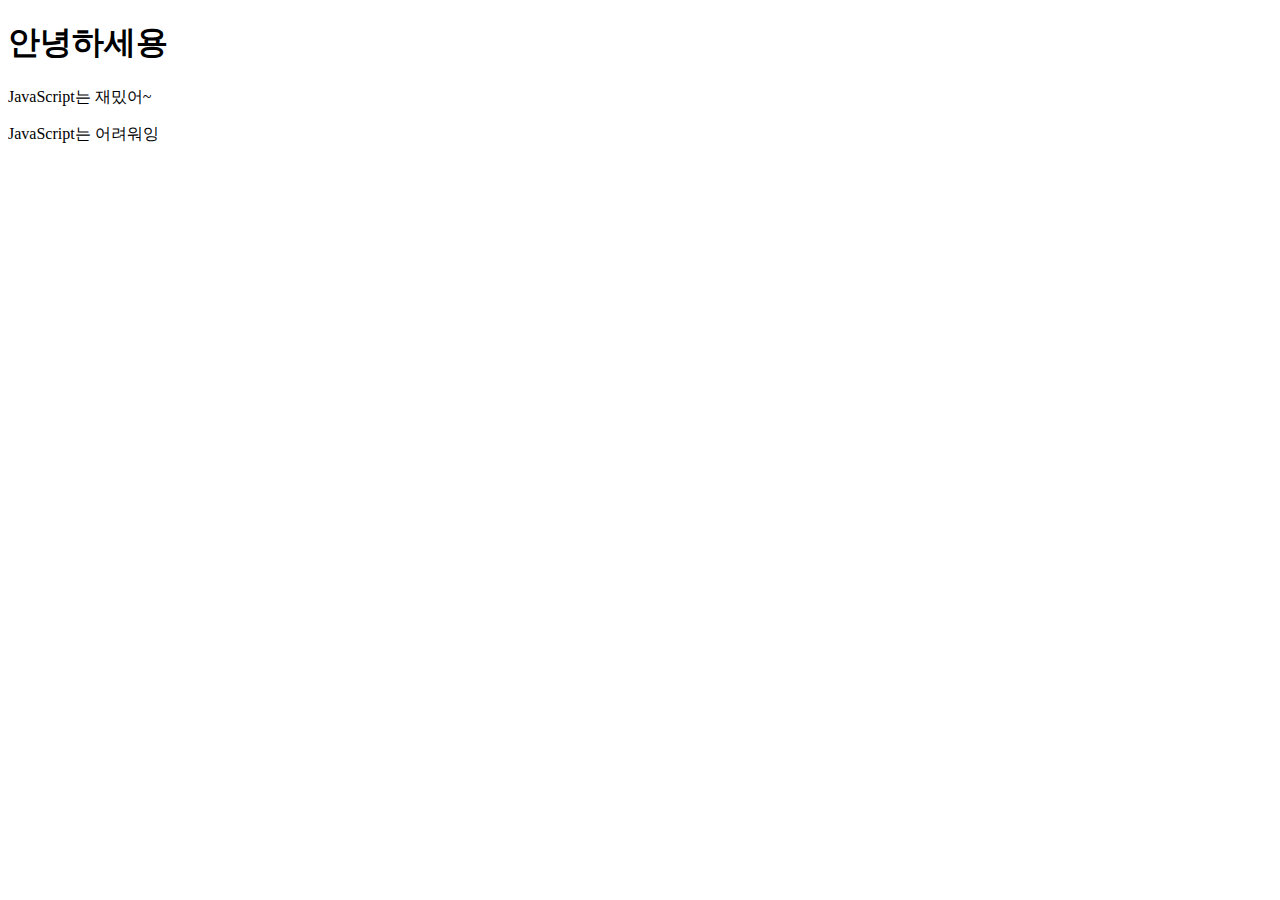
==== JAVASCRIPT-TUTORIAL/index.html @ 24dea994 "chap.13 EX 01 complete" ====
<!DOCTYPE html>
<html lang="en">
<head>
    <meta charset="UTF-8">
    <meta name="viewport" content="width=device-width, initial-scale=1.0">
    <title>JavaScript EX01</title>
</head>
<body>
    <h1>안녕하세용</h1>
    <p>JavaScript는 재밌어~</p>
    <script src="ex01.js"></script> <!--JS 로드 위치 중요-->
</body>
</html>
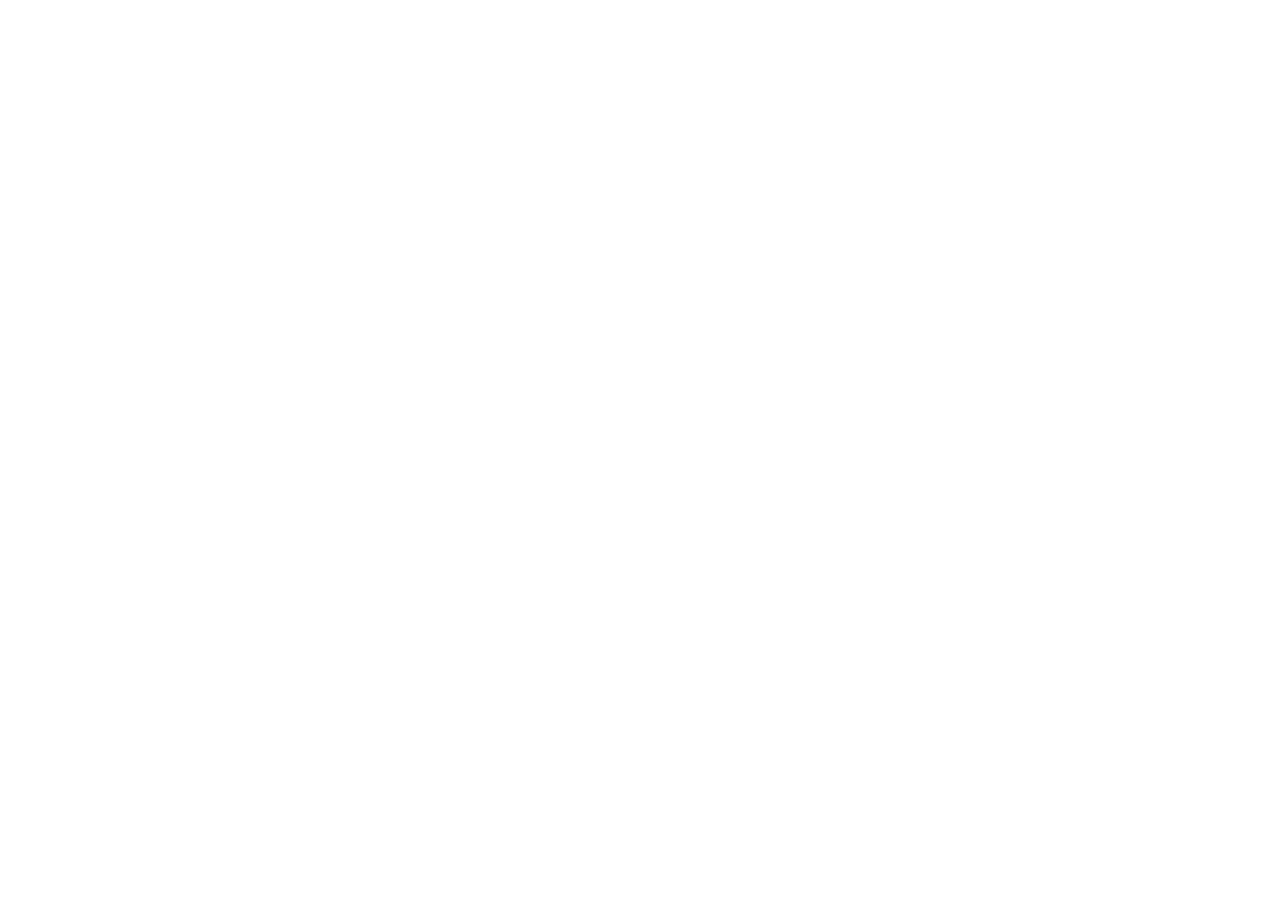
==== commit f64246a4: "EX02 variable complete" ====
--- a/JAVASCRIPT-TUTORIAL/index.html
+++ b/JAVASCRIPT-TUTORIAL/index.html
@@ -1,13 +1,11 @@
 <!DOCTYPE html>
-<html lang="en">
+<html lang="ko">
 <head>
     <meta charset="UTF-8">
     <meta name="viewport" content="width=device-width, initial-scale=1.0">
-    <title>JavaScript EX01</title>
+    <title>Variables</title>
 </head>
 <body>
-    <h1>안녕하세용</h1>
-    <p>JavaScript는 재밌어~</p>
-    <script src="ex01.js"></script> <!--JS 로드 위치 중요-->
+    <script src="variables.js"></script>
 </body>
 </html>